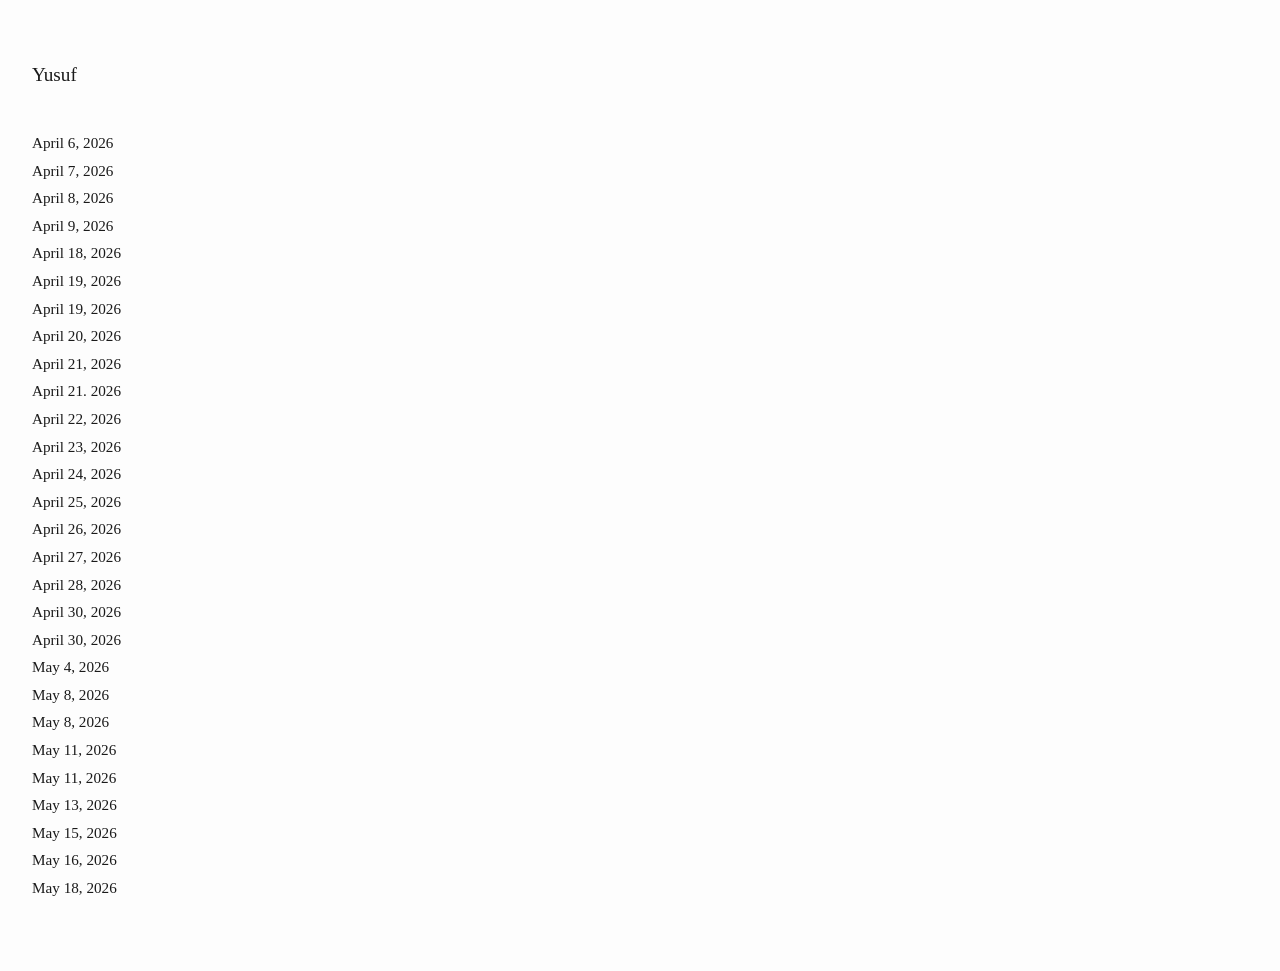
==== index.html @ 07849206 "new post: May 18, 2026" ====
<!DOCTYPE html>
<html lang="en">
<head>
  <meta charset="UTF-8">
  <meta name="viewport" content="width=device-width, initial-scale=1.0">
  <title>Yusuf</title>
  <link rel="stylesheet" href="style.css">
</head>
<body>
  <header>
    <h1>Yusuf</h1>
  </header>
  <main>
    <ul class="post-list">
      <li>
        <span class="post-date">April 6, 2026</span>        <div class="post-content" style="display:none;">
          <p>This is my first blog post. This website was built completely from scratch using HTML and CSS. No website builders, no WordPress just the code that I copied from Claude AI. Really fucking nuts. This does change things in my head. I never would have thought I could do this without a formal education or bootcamp. But now I can just prompt it and it'll spit the code back out for me. Wow.</p>
        </div>
      </li>
      <li>
        <span class="post-date">April 7, 2026</span>
        <div class="post-content" style="display:none;">
          <p>I started praying 3 days ago. I never actually knew how to pray all this time. I’ve been raised Muslim all my life and this entire time I didn’t know what to say in between reciting the first surah, Al-Fatiha, all the way until the concluding remarks of the prayer, “As-salaamu ‘alaikum wa rohmatul-loh, As-salaamu ‘alaikum wa rohmatul-loh.” All the movements in between: the full 90 degree bow forward, the moment when you’re sitting on your knees, the part when your forehead touches the floor, I would have no idea what to say. I would usually just stand or sit there thinking about literally anything other than praying. 
            No one taught me how to pray and I never went and sought out how. My mother on the other hand loves to pray. Finds comfort in it. She prays all 5 of the daily prayers and even does the extras too. There’s bonus prayers we can do and she does them every night between the hours of midnight and 3AM. She is a faithful and devout woman and has consistently been so, my entire life. She’s the reason I’m “Muslim.” 
            She constantly nagged me to pray and it annoyed the shit out of me. I always found her faithfulness and consistency bewildering. But I realize now, how insensitive I’d been. I never engaged or genuinely questioned why she was on me to pray. I just judged her from afar. I really judged everyone from afar. I’m really quite self-centered and judgmental sometimes. Stuck in my own way. 
            And then a few days ago, I really needed some quiet. I did the thing where you doom scroll for hours while simultaneously thinking in the back of your head all the things you could be doing instead of doom scrolling so you basically just end up with a migraine and an overwhelming sense of how much of a chud you are. I googled, “how to pray: muslim.” I found a little cheat sheet. I walked to the bathroom and made wudhu (ritualistic cleansing of head, arms, feet before prayer). I unfurled the sajada (prayer rug). I put on a white peci (male Muslim prayer cap) and wrapped a sarong (robe to cover ankles when you’re wearing shorts) around my waist. And I did it. I did it thoroughly. I looked at my phone at each movement to make sure I was reciting the correct lines. And at the end of the prayer, I just sat there. In silence. Like a wave of calmness washed over me. The haziness and self-loathing vanished. I felt refreshed. 
            It was really jarring. All these feelings of annoyance and judgment about prayer, about my Mom, about everyone at the Mosque had vanished. 
            It was like everything that happened before I prayed didn’t matter anymore. That I could just restart. And move forward and try again.
            The cleansing of the body. Wearing the peci and wrapping a sarong. Reciting the Arabic. The simple movements with a predictable beginning, middle, and end. The ritual of it all. Why does it work? Because it doesn’t come from my belief or faith in Allah (God). Sorry Allah (swt). Is it something physical? Something with the body? Is it my mother’s love? Does it even matter why it works? Do I have to know why? Do I always have to come up with a logical explanation for everything? Maybe another time. But for now, this works. I feel peace. </p>
            <img src="BZ016905.jpg" alt="my photo" style="width: 300px; margin-top: 1.5rem; border-radius: 4px;">        </div>
            <li>
  <span class="post-date">April 8, 2026</span>
  <div class="post-content" style="display:none;">
    <p>Kiya saw me do this.</p>
  </div>
</li>
      </li>
      <li>
        <span class="post-date">April 9, 2026</span>
        <div class="post-content" style="display:none;">
          <p>Chris and Nada saw me copy and paste the code that Claude gave me in Bandung right now. "Kita lagi nyari tempat buat thrifting baju." -Nada "Yusuf gasikat gigi semalem." -Chris</p>
        </div>
      </li>
      <li>
        <span class="post-date">April 18, 2026</span>
        <div class="post-content" style="display:none;">
          <p>I’m not sure why, but I’ve been feeling so miserable these past few days. I think it has to do with something about the family. Today I saw them outside, hanging by the pool. Instead of going outside and joining them or waving at them from my window, I went and sat in the chair where I knew they wouldn’t see me. I didn’t want to interact with them. Why? Why can’t I speak or why do I choose not to interact with them? Why do I feel so uncomfortable around them? Is it their wealth? Is it all of the judgment I have for them? Have I typecast them? I hate being so ungrateful. But when I’m at their house, I don’t want to really see them. Why? I feel like I’m not meeting their expectations. But what are their expectations of me? Or what do I think their expectations of me are? That I find the value in their creations. That I provide added value to their institutions. That I report back that what they’ve worked on/are working on are indeed incredible and amazing and good for the world. But I don’t necessarily find value in their work. Why? Well I do think YCAB’s signature program, the microloans to the mothers of the urban poor, to be the most substantial work that they produce. But what about the rest? Why can’t I accept them for who they are? How do I become more accepting of this elite family? But I cannot find myself praising them, like everyone else. It is easier for me to praise Mr. Beeken and Pak A than to praise the work of this family. I find the value they bring to the world. But why do I feel like this? Why? Returning to the house feels like returning to judgment. Or to emptiness. Returning to nothing at all. There isn’t anyone waiting for me. Or anyone to speak to me. And even if there was, what would we even speak about? There are no shared interests. We don’t share anything. I am but a leach to this family. Some non-human entity. That brings nothing. They can feel it from me too. My lack. Maybe even my ungratefulness. They don’t know what I’m up to, which makes things worse. But I feel like even if they did know what I was up to, it wouldn’t be of interest to them. In my head, they would respect my time spent if it was spent reading the bible, learning how to use AI, starting my own business, or taking Mandarin lessons. I’m starting to feel like I can’t endure this living situation. That I feel peace at the house, when it’s empty. When they are away. When they are travelling. I don’t know how to play poker. Or even care about padel. Or pokemon cards. But my joy and my adventures are subsidized by them. They’ve probably spent close to $5,000 USD on me. That’s another thing that weighs on me. My debt. My debt to them grows by the day. I will heed their call, for the rest of my life. I will jump for them, every time they ask. What do I do? Where should I live? That’s why I’ve got to move back. Or how do I find a way to want to live there, here again. How do I find it? 
</p>
        </div>
      </li>
      <li>
        <span class="post-date">April 19, 2026</span>
        <div class="post-content" style="display:none;">
          <p>What do I really want? What am I drawn to? I’m really drawn to the work of Pak A and Kelas Pagi. A month ago I was drawn to the work of data visualization and the guy that worked at the Financial Times. I liked Mr. Beeken a lot because of what he did with the Geo Club. Pak A and Mr. Beeken, even Ms. Wong, who I also admire, have this thing. An inextinguishable work ethic. A fire. A tenacity. To work. To build. I admire people like that. The go-getters. I want that. Roy Choi. Another builder I admire. What I really want is a kingdom of my own. To be some sort of domain expert at something. That thing. What should that thing be? Something related to art? Related to food? To technology? To culture? To politics? I have too many interests. I’ve been exposed to so much. I constantly expose myself to so much. Joshua Citarella. Another builder, a thought leader who I admire. Ben Ditto. Another one. Someone who is a creative director, journalist, internet person, someone who’s produced a lot of work. But meaningful, entertaining work, that I admire. But yeah, I have a big ego. A big ego and desire that needs to be satisfied and it can only be satisfied if I have built something of my own. A kingdom of my own. I think that’s why I’m so attracted to Pak A and Kelas Pagi. I believe in the grand plan. The national project. Pak A is nation building. He’s taking intentional steps to get Indonesia up to speed and on track. His way. Someone who figured out how to move in any space and leave his own mark. To be paid for his creative work. That’s really the ultimate W. To be an artist that can do their art for a living. And from that commercial success, he’s also built Fotkop, a cafe, that food place on the ground floor, and Babi Tong, the pork place. Also third-eye studio that’s constantly being rented for use. And finally, his greatest project, Kelas Pagi. A multi-subject curriculum whose alumni come out more sensitive, more intelligent, more confident, and with an entire community behind them. Now what can I build? Where do I plug in? What do I have to offer? 
I’m definitely drawn to book making. To zines. To words and to photography. To good graphic design. There needs to be all of these aspects in my work. Words. And good design. And a tangible product. Like working at Taschen? How do you even work at Taschen? But also. Vice? Or? My own. What I need is more tugas. More homework. I need tugas up the wazoo. I’m actually excited to move to Partnerships at YCAB with Bu Shere. She is exceptional and smart and real. She speaks my language. God you know what would hit. Freakin clothes, made for hot climates. But with the same aesthetics taken from everything currently trending right now. All the trends from my IG but like, with fabrics that are easier to wear in this hot ass climate. But hell what if I just became an omakase sushi chef. Lmao. GOD. THE WORLD IS SO BIG. And I’m so not decisive. Biggest moves I’ve made. Go to Berkeley. Go to Indonesia. And I still haven’t figured it out. What about GIS? What about trying to work for the government? LA County? LA City? California State? Federal Government? 
</p>
          <img src="IMG_2369.JPG" alt="my photo" style="width: 300px; margin-top: 1rem;">
        </div>
      </li>
      <li>
        <span class="post-date">April 19, 2026</span>
        <div class="post-content" style="display:none;">
          <p>Here's a meme I made for my presentation class with Kelas Pagi. 
          <img src="michelin_indonesiameme.png" alt="my photo" style="width: 300px; margin-top: 1rem;">
        </div>
      </li>
      <li>
        <span class="post-date">April 20, 2026</span>
        <div class="post-content" style="display:none;">
          <p>I made a postcard booklet! I designed it on Canva during the trotter zine camp. It's inspired by a postcard booklet I bought from the Chicago Art museum, the really sick one. Anywayas I bought this Japanese woodblock painting postcard set. In the set, you could tear out each individual postcard artwork and send it as a real postcard. Winson would have proof. I think I sent him one while he was living in New York. And then the cover of just my face, I'm just gonna say is from all the different Indo restaurants that have the owner's face as the logo. Which I think is so fucking tuff. Anyways, yeah super happy with how it came out. The print shops here are my goats. Gonna do the handmade sets with Tante Ina later this week. But yeaasshhh, I'm hyped af rn. </p>
          <img src="IMG_2466 (1).jpg" alt="photo 1" style="width: 300px; margin-top: 1rem; display: block;">
          <img src="IMG_2467 (1).jpg" alt="photo 2" style="width: 300px; margin-top: 1rem; display: block;">
          <img src="IMG_2468 (1).jpg" alt="photo 3" style="width: 300px; margin-top: 1rem; display: block;">
          <img src="IMG_2469 (1).jpg" alt="photo 4" style="width: 300px; margin-top: 1rem; display: block;">
        </div>
      </li>
    
      <li>
        <span class="post-date">April 21, 2026</span>
        <div class="post-content" style="display:none;">
          <p>Right now I just added a JS file. Which will allow me to just add posts right from the terminal. Pretty cool. </p>
        </div>
      </li>
    
      <li>
        <span class="post-date">April 21. 2026</span>
        <div class="post-content" style="display:none;">
          <p>Just showed Audy what I made. He wanted to see if he could change the layout. I showed him, but it wrecked the entire architecture of what I wanted. I just spent the last 10 minutes undoing all of it. Now it's normal again. Okay great. But wow what a hassle lol. I can't imagine doing this and redoing this and iterating all of this without Claude giving me all the lines of code to copy and all the instructions in between. It's so crazy. </p>
        </div>
      </li>
      
      <li>
        <span class="post-date">April 22, 2026</span>
        <div class="post-content" style="display:none;">
          <p>I just came back from Kelas Pagi and on my Gojek back, I was thinking about how this experience very much mirrors my late nights in high school with ASB. Just like high school, people from my presentation class and visual narasi class just stay and chat. Talk about the class. Talk about their projects. Talk about themselves. I missed that a lot. That community. Similar to my experience with Peter, Erin, and Emy and Change West Covina. I crave the feeling of being out late, shooting the shit about what we're working on. It's a delicious experience. That only works if everyone genuinely cares about what we're working on. And also really loves and respects each other. I have the good fortune of being pretty likeable. I'm really happy about that. I find it extremely easy to connect with people. But it's also that I genuinely do love most people. I really do love most people. And I think people can feel it. I crave the feeling that I’m building something. Right now for visual narasi, I’m actively becoming a better writer. More empathetic towards my audience. Figuring out how to bring others into my inner world. The same goes for presentasi. How do I elucidate my perspective? How do I bring people over? What is the most effective way to write and speak to people? I think I’m learning a lot about communication right now. Even at YCAB and switching over to partnerships. How do I convince rich donors and corporations to give us their money? Anyways. Yeah. I’m just really happy to be learning again. I wish I had these feelings in Berkeley. I wish for a lot, and I receive a lot. If I want it, I’ll get it. Just for context. I’m in my third week out of four classes. I’m sad to see it end. I love having a reason to come here. I’m savoring every minute. I’m happy again, lol. A couple posts ago, I was in the shitter, but now I’m happy again. I just need to keep MAKING. </p>
    <img src="IMG_2497.JPG" alt="photo" style="width: 300px; margin-top: 1rem; display: block;">
        </div>
      </li>
      
      <li>
        <span class="post-date">April 23, 2026</span>
        <div class="post-content" style="display:none;">
          <p>I was talking to Carlos today and one thing we talked about was his homies' new movie that they're dropping called LOOKSMAXXING. And as we're talking out loud, it's taking me to this place about how the beauty industry now get's to take advantage of this burgeoning new market of men. For decades it was about mass marketing to women. Showing and defining clearly for women, especially young girls, about what a beatiful woman should look like, and now that same energy is coming up for men. What I think would be intersting is imagining new trends about how the market will create for this. One would be a Sephora for men. Or even a men's section at Sephora. Because Clavicular actually uses and encourages the use of makeup too. Maybe a rendered 3D model of a Sephora Men's section. Or a zine of future products or lines of historically women's products but for men instead. It could be really crazy. And I think really good. It stems from a conversation I had with a young boy, about 13 and his fascination with carbs, sugars, hair products, and working out. This boy was young and skinny. I didn't think about those things at a young age. It's just odd. Are beauty companies currently gearing up for this right now. I'd want the art I make to be done in the style of centreforresearch aesthetic. </p>
        </div>
      </li>
      
      <li>
        <span class="post-date">April 24, 2026</span>
        <div class="post-content" style="display:none;">
          <p>Here I am at Kelas Pagi Basic Lighting showing people the Claude Website I made</p>
        </div>
      </li>
      
      <li>
        <span class="post-date">April 25, 2026</span>
        <div class="post-content" style="display:none;">
          <p>So what I have to work on. Okay today I spoke to Tante Vera and when I told her I’d be going back in November, she thought I was going back permanently. Which, in a way, I was thinking about. Going back permanently. But also. I was telling her about Kelas Pagi which then prompted her to show me this photo book she had commissioned alongside Leica and such and it was insane. She had photographs commissioned from some of the best photographers in Indonesia. All of the photos were in black and white. But now Tante Vera wants to make another book for the 25th Anniversary of YCAB. And she wants to make it really nice, but nobody wants to make it. And I told her I really like stuff like that. Book making and photo making. And so she said she’d give me the project to head. But then she also said that if I were pitching that she would hire me on as freelance, as an actual employee of YCAB. That if I were to pitch, I can’t just pitch as an intern. I’d have to pitch as a real employee. Which is really interesting. And that she’d hire me as freelance to make the photobook. I’ll know more about the book, but I’ll get it Monday. I also have to go visit Studio Yord this week, before Jordan Marzuki teaches. But I also have to put in real work at Partnerships at YCAB. I have to show up ready. And then I also have to get stuff done for Kelas Pagi. My project Kuliner tomorrow for visual narasi and a final presentation ready for presentasi. And then I also have to submit an application for Kelas Pagi Pangan. And then I also have to pay for BJJ. It’s not that much. But it is a lot and I have to organize myself. And start using the calendar again. I’ll be okay. But tonight I’m with fearless and am about to meet up with Chris and Kiya soon. Right now I’m with Nada at fotkop just chilling lol. But yeah. I really can’t stay out too late with Fearless. I gotta do my shit. I should really go to Tante Ina besok. Bikin buku, then do the kuliner part. Then yeah. That will have some things done. But yeah, if I have no clarity about next moves, things get put in front of me that I can’t say no to because it’s not like I have anything else. I really have not a lot waiting for me in the US. So what I’m thinking is November until January or October until January, then head back to Indonesia to finish out my visa. October till January is not bad. Or November till January. But yeah. I’d really like that kinda. But yeahhhh. Lots of stuff. I still haven’t figured out my ‘passion’. But what even is that. I know currently that I just really love Kelas Pagi. Kelas Pagi is an important part of my experience here in Indonesia. And all the art projects I get to create because of this community. It’s really really nice. But I do have to figure out what I’m gonna do when I get back. What would I do for work. What would I do for work? Whatever tbh. I just know that I would learn so much by doing this photobook project. And I would learn so much by being in partnerships. And that I just need to put my head down and not get too distracted and get to work. Work on the things I care about and try really hard. Don’t do shit last minute. Spend money on getting better. Spend time with people that I care about and who push me to be better. Just stop wasting time and start spending time on that work. Get to reading and researching and finishing. Right now I have 3 learning paths. One is YCAB Partnerships where I’ll be learning the art of ‘sales’, second is YCAB 25 Year anniversary photobook where I’ll be learning how to make a REAL ASS photobook with like unlimited money tbh, and the third path is Kelas Pagi where I’ll be going through their entire curriculum that I just know is making me a stronger, more confident, more sensitive artist. I have 3 different paths that I think will start to shape the person I am. I have immense gratitude to Tante Vera right now. I really get the time and space to think and move freely. I don’t have to think about rent or food or even transportation. It’s really so insane, she’s letting me move like this. Man, how can I ever repay her? But yeah overall I just think, I gotta put my head down, go to work and shit, and just put my best foot forward about everything that I present to people. </p>
    <img src="IMG_2601 (1).jpg" alt="photo" style="width: 300px; margin-top: 1rem; display: block;">
        </div>
      </li>
      
      <li>
        <span class="post-date">April 26, 2026</span>
        <div class="post-content" style="display:none;">
          <p>I bought my flights to Bali. I’ll be going from July 10th-19th with Ant and Suki. Finally getting to hang wit dose gals. But I’m a little bit afraid of how much it might be. I feel like we’re in different brackets. I told Ant I don’t want to spend more than $230 USD on accommodations and no more than $50 spent per day on food and transport and activities. But we’ll cross that bridge later. I think I have to check out the AI annotation thing I got from Mike who got it from Shawnee. I did a little more and improved upon the grants sheet I’m working on with Ali. I need to love myself. I need to love the work that I get to do. I need to work on the final presentation tonight after I do the final tugas for class narasi. The kulineran. But I’m chugging bro. I’m doing it. It’s gonna be fun. I’ll stop for now. But a lot of thoughts swirling and I’m just trying to figure out how to manage all my time. </p>
        </div>
      </li>
      
      <li>
        <span class="post-date">April 27, 2026</span>
        <div class="post-content" style="display:none;">
          <p>I don't know what this is feeling is. It's not exactly loneliness or emptiness. It's close, but it doesn't feel satisfactory. I don't have the language for it. I don't know what word I'm looking for, but it either hasn't come to me or its a word I've never heard of before. Today I did a tiny bit of work for YCAB. Found some data for Audy. And then when I got home, I doomscrolled for 3 hours. I feel like dog shit. I should have worked out. Why didn't I? I am so addicted to my phone. I need to feel better again. I took this picture of myself on my walk home. </p>
    <img src="IMG_2736 (1).jpg" alt="photo" style="width: 300px; margin-top: 1rem; display: block;">
        </div>
      </li>
      
      <li>
        <span class="post-date">April 28, 2026</span>
        <div class="post-content" style="display:none;">
          <p>I was asked tonight why I came to Indonesia. I tried to pose myself as being high and enlightened by saying that I was trying to understand whymy parents left this place. Which is so stupid, now that I think about it in hindsight. He said something by first acknowledging, that what he's gonna say is not trying to be mean, but that, it's quite common amongst most Indonesians that they, if they had the chance to come to America, would easily leave. Leave everything they know and everyone they love. I'm not sure why I said that. I think it's a half truth, but it is something I understand more and more each day. It's quite difficult living in Indonesia. It's difficult for most people living here. The air quality is awful. The infrastructure is poor. The weather can be unbearable. Access to decent work is slim. It's a struggle bus for most Indonesians. I walk around so naively. There's this thing I wrote down the other day. I walk around feeling a lot of pity while I'm here. Which I hate. Pity is useless. I should really feel angry. But actually, admiration. To be resilient despite the circumstances. I am fosho not God's strongest soldier. I have been given extremely weak battles. </p>
        </div>
      </li>
      
      <li>
        <span class="post-date">April 30, 2026</span>
        <div class="post-content" style="display:none;">
          <p>Sometimes I wish I didn’t need to sleep. I saw an IG post about these people who only needed to sleep 2 hours a day. Scientists studied them for months. Took physical tests, mental health tests, etc. They couldn’t find anything wrong with them, just that somehow they didn’t need much sleep. I’m unfortunately normal. I need sleep. I don’t need like a lot, but I need some. Maybe at least, like a good 5-6 hours. And it’s not even necessarily good sleep either, it’s just some rest to keep going on with the day and last through the night. But I guess my problem isn’t sleep, it’s feeling like I don’t have enough time in the day to do the things I want or need to do. Though I think that if I were to assess in detail how I spend my time, I’d probably find a lot of time ‘wasted’. But is that even true? I hate the 9-5. It doesn’t make much sense. I’d say 9-12 + 6-8 makes more sense. Anything after lunch is a haze. Unmemorable. Very sleepy. Then 6-8, I’m up again. Productivity isn’t real. Or consistent productivity over several hours is not real. I see them in the office. How they spend their time. It’s short bursts. It’s quick sprints. Especially this kind of work. ‘Thought’ work. I’m done typing now. I’m going to buy a coffee bun for lunch and eat that. Maybe even get a yummy coffee. </p>
        </div>
      </li>
      
      <li>
        <span class="post-date">April 30, 2026</span>
        <div class="post-content" style="display:none;">
          <p>I came across an article about how American Abstract Expressionism was used by the CIA as a weapon against communism during the Cold War. That art from artists like Pollock and Rothko were intentionally platformed, saying that, “Unlike the art coming out of the Soviet Union, which was stiff, traditional, and rooted in realism, American art was chaotic, expressive, and emotionally raw. It splashed across canvases in splatters and thick washes of emotionally charged color. It was proof, the government argued, that America was not culturally barren or philosophically hollow, as the Soviets claimed. Art, they posited, was about free expression—an idea only reinforced by the number of Americans who initially dismissed modern art as a complete waste of paint. What better symbol of liberty than a country willing to champion art it didn’t even understand?” So as we can now reflect back, REAL MONEY was being funnelled into institutions like MoMa. And now as I reflect back on myself, a high schooler visiting the Norton Simon museum in Pasadena, who stood in confused awe at Helen Frankenthaler's Adriatic (1968) and Agnes Martin's Leaf in the Wind (1963), I can’t help but feel tricked? Duped? What is the right word? It’s getting hard for me to find the right words for how I feel lately. Maybe that’s a good sign. I feel like I’m engaging in difficult ideas. I really don’t have the right language for a lot of what I feel right now. Anyways, moving forward. So I’m this high schooler at Norton Simon. I represent the every-man. I assume that because this painting is displayed in this way, at this museum, this painting must be valuable, meaningful, or both. Someone somewhere has assigned value to this painting. I, someone who casually likes art, goes to the Norton Simon museum and finds this painting and assumes it is valuable. So then I imagine that during the height of the Cold War, this very ACTION happened 1,000-fold around the world. And now we live in this post-world where these institutions today, STILL ASSIGN VALUE, that the rest of the world still goes along with. So then I’ve found yet another example of another thing I’ve been thinking about lately, “nation-building.” Nation-building is the process of constructing or structuring a national identity through the utilization of state power. I think about nation-building a lot, because I live in Jakarta right now. I’m surrounded by nation-building all day. Through YCAB, but I can feel it especially during my time with Kelas Pagi. We have a showcase for my presentation class coming up, and I’m still designing the theme for our showcase, but it has to do with nation-building. The gist of the theme as of this current moment is, “How do we enhance Indonesia’s cultural relevance globally?” There’s so many ways. A CIA psy-op of promoting American Abstract Expressionism is definitely AN idea. Anyways, I wanted to record this thought path. Maybe I’ll have answers in a few days. </p>
        </div>
      </li>
      
      <li>
        <span class="post-date">May 4, 2026</span>
        <div class="post-content" style="display:none;">
          <p>I think I'm doing what I need to do? I don't know if things will feel real until I earn my own money the way I want to?</p>
    <img src="DSC07107.jpg" alt="photo" style="width: 300px; margin-top: 1rem; display: block;">
        </div>
      </li>
      
      <li>
        <span class="post-date">May 8, 2026</span>
        <div class="post-content" style="display:none;">
          <p>Me at a meeting at Fotkop to discuss our pameran for kelas visual narasi. </p>
    <img src="13827ecc-7c89-4835-94c1-0dfafa5a41eb (1).jpg" alt="photo" style="width: 300px; margin-top: 1rem; display: block;">
        </div>
      </li>
      
      <li>
        <span class="post-date">May 8, 2026</span>
        <div class="post-content" style="display:none;">
          <p>I'm having this stragne burst of energy to create. Here is a rough draft of a potential photobook of Lyle Kahney's photo. Lyle came to me, I think December of last year to help him make a photobook. He shared the photos, we talked about it a few times back n forth, and then nothing. Today I was listening to Daniel Arnold interviews all day and it gave me this surge of.... literally make something right now or you're gonna die type energy. So I just put this together in maybe 30 minutes. I didn't even think about sequencing. I just went go go go. Lyle will probably see this in the morning and respond tomorrow. So for now, I'll wait and see. I wonder if I'll somehow get to make this my future job?</p>
    <img src="blanket screenshot.jpg" alt="photo" style="width: 300px; margin-top: 1rem; display: block;">
        </div>
      </li>
      
      <li>
        <span class="post-date">May 11, 2026</span>
        <div class="post-content" style="display:none;">
          <p>Instagram is so cool because I get exposed to so much and am inspired by so much. I'm inspired to do more and want to make more. But idk where to start sometimes. I wonder if that's my problem. Is that the heart of all my issues? It seems like my time spent here in Jakarta has further entrenched this idea of myself that sees myself as an artist. There's this desire to be an artist inside me. Right now, I feel really strongly about graphic design. Or how to concince people to believe in certain things through visual cues. Like memes. Memes and psyops and "memetic warfare." Whatever all these terms mean to me. Which brings us all down to advertising. Anyways. Yeah. I really like the idea of making things that are visually memorable and maybe even persuasive. Instead of psyops about milk (got milk?), what if DSA used psyops for universal healthcare. Or anti-psyops about militarism. Hmm. Maybe the idea that the us military is the biggest polluter in the world? Maybe I was thinking about that initial cost of war project all wrong? Maybe I was too focused on this perfect idea of clean graphicdesign like forensic architecture? Maybe I can take my deep understanding of trends on social media and memes and translate the research of cost of war into memes and the research of abby martin's documentary "earth's greatest enemy". Maybe that's how i'll use @ terrorismamerica. Maybe that's what I should be working on? </p>
        </div>
      </li>
      
      <li>
        <span class="post-date">May 11, 2026</span>
        <div class="post-content" style="display:none;">
          <p>I really know how to waste time. I spent my entire lunch scrolling on Youtube shorts. And then after that, I scrolled a little bit on Twitter. I don't know. I don't know. Anyways, I have to do a group presentation project for my showcase in two weeks. We haven't really started working on it and the theme itself has been taken to a place, I don't really recgonize anymore. But it's okay. Dude, do I stink? Lol. Why is there no fire? Where is my fire? Did I ever have it? How come I don't have that marathon type energy? Why am I so easily distracted? I feel like I run on sprints. On short bursts of energy? You know what, I'm gonna check out Studio Yord right now. I'm gonna walk home right now. </p>
        </div>
      </li>
      
      <li>
        <span class="post-date">May 13, 2026</span>
        <div class="post-content" style="display:none;">
          <p>Why photography? Why has that been the consistent throughline for me for all these years? It's honestly always been photography. Since like 4th grade. That's the earliest I can remember. At least remember pretty vividly. In the fourth grade, I was elected class historian. And my dad took me to best buy to get a canon rebel t-3. After that my fourth grade teacher, Mr. Seliskar, taught me how to use it the next day during recess. And then, I remember I got a fujifilm instax mini 7s. That was fun. I took it to consulate and myc. Used both cameras all the way until high school. I remember buying Willem Verbeeck's walking ssvalbard photobook. Watching willem verbeeck, asian guy who was obsessed with leica from hong kong, mijonju show about polaroids, and baldish guy from london who doesn't make youtube videos anymore, forgot his name. It's always been photography. i'd really like to finish and print lyle's photos into a photobook in the next few months. As well as kiya's. I'd like to take studio yord's design course. Well, that's all I'll say for now. I</p>
        </div>
      </li>
      
      <li>
        <span class="post-date">May 15, 2026</span>
        <div class="post-content" style="display:none;">
          <p>God, if I had all the time and money in the world, I would just be a student, permanently. I would try all the different classes in the world. A water color class, a pilates class, fuck it dj'ing too. I'm having a lot of fun taking kelas pagi courses and bjj classes. I would just take new classes. Lowk, when I'm done going through the whole kelas pagi curriculum, I'm gonna hunt for more shit. That's how I'll spend my time. Would really wanna get into sourdough lmao. Maybe look for a baking class. I think that's another thing I'd want to permanently structure into my life. Seasons of education again. It doesn't have to be grad school, although I'm not oppsoed, but any types of classes. So long as it's got at least 4 consistent meetups per month. I could say, well this month, I'm learning "x." Keeps it fun and exciting each month. Get asked new questions. Kind of like really successful actors. Like Tom Cruise. That guy's done so many roles, occupying the persona of so many types of people. Foo's a permanent student if you think about it. He had to learn how to fly a plane, how to be a lawyer, how to be a movie producer, etc. He just goes through these seasons (roles). Grad school would be sick. I think the more I think about it, I'd wanna go back and get an MFA lmao. In like graphic design. Or like architecture. UGHRRRGGHHHHHHHHH, yeah. God, now that I say it out loud, I'm just likeee ughhh, okay I'm probably gonna go do that now, one day tbh. HAHAHAHAHA. Everything I say I want to do, I end up doing. fuCKKKKK. Okay great. Done now. </p>
        </div>
      </li>
      
      <li>
        <span class="post-date">May 16, 2026</span>
        <div class="post-content" style="display:none;">
          <p>I just spent the entire day at Fotkop. From 6AM to 8PM. In the morning I took my food deconstruction class. And then I slept, hung out, ate, and worked on my presentation for the showcase, and then finally was interviewed by the content creation kids for my visual narration class. I just got sent pictures of Prabowow, the photographer, and Lizda, who are currently in Tokyo for the editorial they shot, which I modelled in. It's really strange and fun to live here right now. I feel like I'm immersing myself in opportunities to create and think. For my food deconstruction class, I intend on R&D'ing a xiaolongbao based off of the flavors of bakmi ayam. I'm excited to work on that. I think I figured out a good formula to promote volcano-tourism for presentation class. Last Saturday, I photo-assisted Kiya for Angie's hard iced tea brand called Gemini, and from what I saw, the photos came out great. I want to finish and publish Lyle's and Kiya's photo books. Idk, I feel really good right now and just want to remember this whirlwind of activity that's happening around me right now. I'm really not sure what I'm gonna do when I eventually move back. But I do know, I don't want to live here anymore to be honest. Or maybe I'm just homesick? But I'm really excited to go back to Cali in November. But I also wanna just remember the full days I get to have out here. And much of it has to do with Kelas Pagi. If the Kelas Pagi was what made it moving here worth it, so be it. I'm content with that conclusion. I had a fun day today, and I have much to look forward to in the coming month. I hope my life continues to be this full for as long as I live. </p>
    <img src="volcano project (1).jpg" alt="photo" style="width: 300px; margin-top: 1rem; display: block;">
        </div>
      </li>
      
      <li>
        <span class="post-date">May 18, 2026</span>
        <div class="post-content" style="display:none;">
          <p>There are many songs that if they're played, my chest tightens. I start breathing deeply and I can feel my heart beat. And I'm imagining driving by myself down 280 heading towards Daly City to go see Marielle. And it's usually night time. Even though I'm not supposed to feel like this, the memories still comfort me and I start to smile. </p>
        </div>
      </li>
      </ul>
  </main>
  <script>
    document.querySelectorAll('.post-date').forEach(function(date) {
      date.addEventListener('click', function() {
        var content = this.nextElementSibling;
        if (content.style.display === 'none') {
          content.style.display = 'block';
        } else {
          content.style.display = 'none';
        }
      });
    });
  </script>
</body>
</html>
---- style.css ----
* {
  margin: 0;
  padding: 0;
  box-sizing: border-box;
}

body {
  font-family: Georgia, 'Times New Roman', serif;
  background: #fdfdfd;
  color: #1a1a1a;
  max-width: 400px;
  padding: 4rem 2rem;
}

header h1 {
  font-size: 1.2rem;
  font-weight: normal;
  margin-bottom: 3rem;
}

.post-list {
  list-style: none;
  padding-left: 0;
}

.post-list li {
  margin-bottom: 0.6rem;
}

.post-date {
  font-size: 0.95rem;
  color: #1a1a1a;
  cursor: pointer;
  font-family: Georgia, serif;
}

.post-date:hover {
  text-decoration: underline;
}

.post-content {
  display: none;
  padding-left: 1rem;
  margin-top: 1rem;
  margin-bottom: 1rem;
  max-width: 100%;
}

.post-content p {
  font-size: 0.85rem;
  line-height: 1.7;
  color: #333;
}

.post-content img {
  width: 100%;
  margin-top: 1rem;
  border-radius: 4px;
}
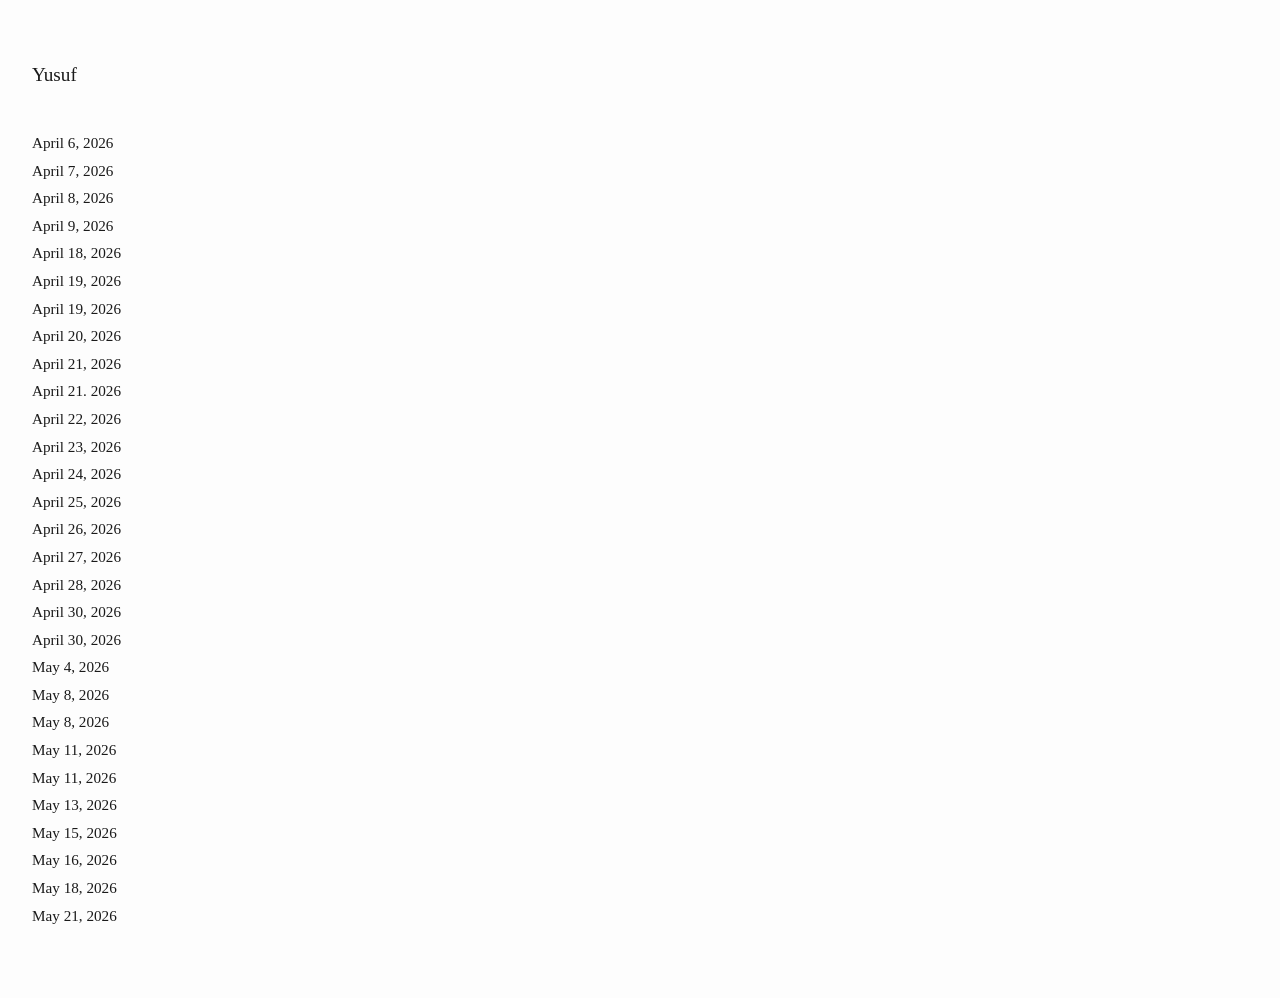
==== commit 43e926d5: "new post: May 21, 2026" ====
--- a/index.html
+++ b/index.html
@@ -219,6 +219,13 @@
         <span class="post-date">May 18, 2026</span>
         <div class="post-content" style="display:none;">
           <p>There are many songs that if they're played, my chest tightens. I start breathing deeply and I can feel my heart beat. And I'm imagining driving by myself down 280 heading towards Daly City to go see Marielle. And it's usually night time. Even though I'm not supposed to feel like this, the memories still comfort me and I start to smile. </p>
+        </div>
+      </li>
+      
+      <li>
+        <span class="post-date">May 21, 2026</span>
+        <div class="post-content" style="display:none;">
+          <p>One of my favorite artists, Ben Ditto, just posted an editor's note (he's the new editor for Vice Magazine) and he was talking about the "state of the image." And he articulated how I've been feeling for the past few months now. He says, "maybe the last century or so of photography was just a blip, where we convinced ourselves for a brief moment that we could capture reality, and that it ever existed in the first place. Maybe we’ve been kidding ourselves about big modern ideas like objectivity and journalistic neutrality. Perhaps in the end, we simply love to see images." Someone asked me what I like about photography sometime ago, here in Indo, and I couldn't even answer. Because photography itself didn't really "matter" to me. What I really liked was images. Just like the quote says. I just love consuming images. And images aren't always photographs taken on cameras. Images can be screenshots, cropped pictures of screenshots, AI generated, or anything else, I just can't think of right now. I stopped caring about technical stuff about cameras awhile ago. It stopped fitting into my "practice." Or it didn't really matter to me, even though, maybe sometimes it does. More than words alone, images have always been much more memorable. More than numbers. It's just been images that have stuck with me. I'm happy to see things I'm into get spoken about, by people I admire. I like to see that what I'm thinking about, people much smarter than me, are also thinking about. It feels like I'm on this journey of discovery with them, through them. In the same editor's note, he brings up his reaction to 550BC's new book, "Kill for Points" which is a compilation of screenshots right before a Russian or Ukrainian soldier gets killed by a drone. That's a publisher and book project I've followed for sometime now and my reaction was similar. Of horror and amazement. That such a thing could even exist. It feels satisfying to me that what I notice, other people notice too. </p>
         </div>
       </li>
       </ul>
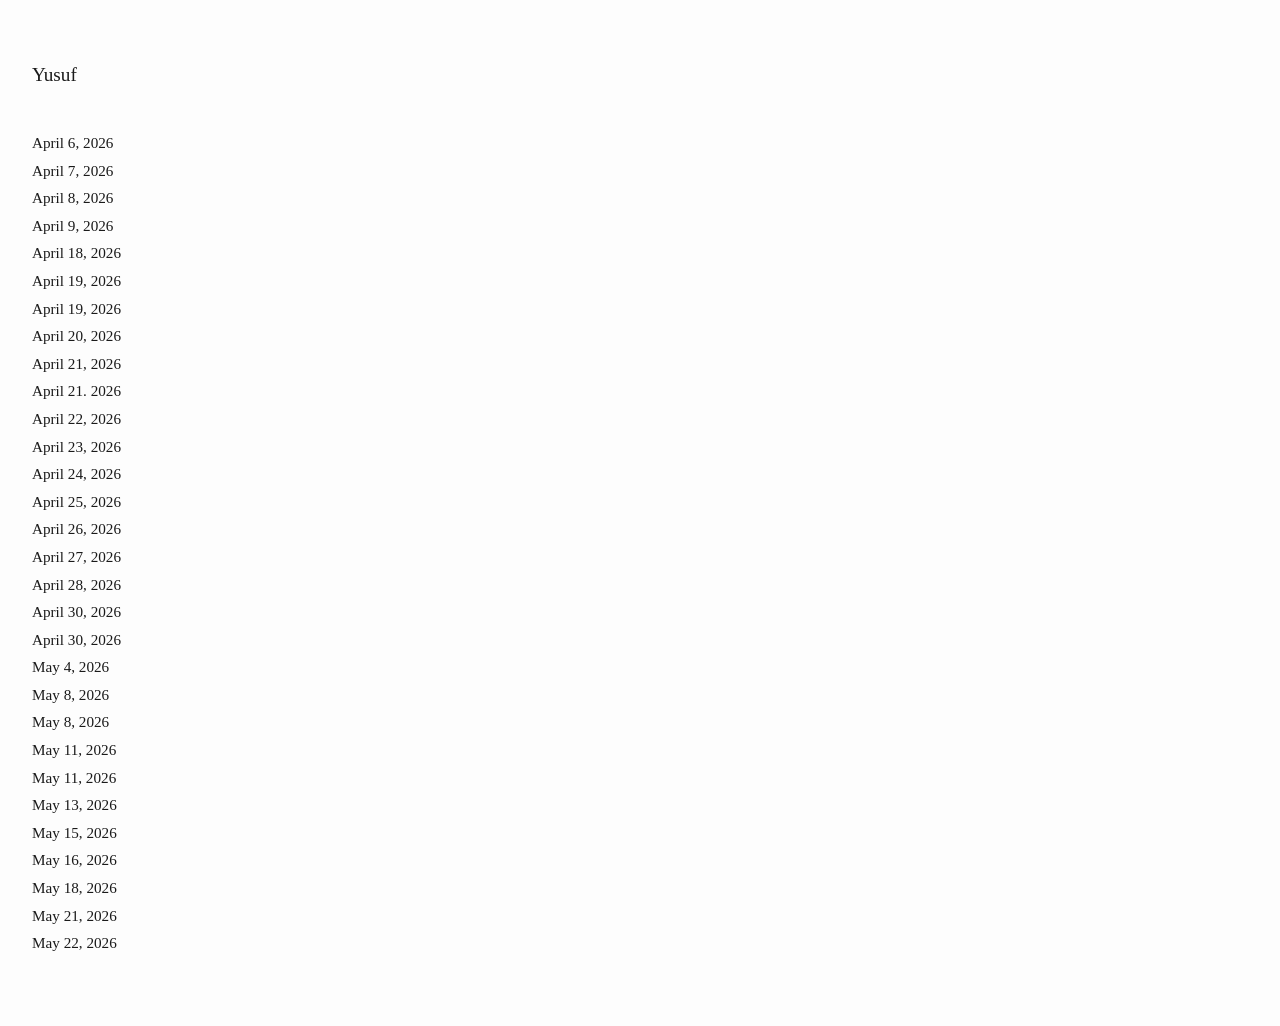
==== commit 8ed9bffa: "new post: May 22, 2026" ====
--- a/index.html
+++ b/index.html
@@ -226,6 +226,14 @@
         <span class="post-date">May 21, 2026</span>
         <div class="post-content" style="display:none;">
           <p>One of my favorite artists, Ben Ditto, just posted an editor's note (he's the new editor for Vice Magazine) and he was talking about the "state of the image." And he articulated how I've been feeling for the past few months now. He says, "maybe the last century or so of photography was just a blip, where we convinced ourselves for a brief moment that we could capture reality, and that it ever existed in the first place. Maybe we’ve been kidding ourselves about big modern ideas like objectivity and journalistic neutrality. Perhaps in the end, we simply love to see images." Someone asked me what I like about photography sometime ago, here in Indo, and I couldn't even answer. Because photography itself didn't really "matter" to me. What I really liked was images. Just like the quote says. I just love consuming images. And images aren't always photographs taken on cameras. Images can be screenshots, cropped pictures of screenshots, AI generated, or anything else, I just can't think of right now. I stopped caring about technical stuff about cameras awhile ago. It stopped fitting into my "practice." Or it didn't really matter to me, even though, maybe sometimes it does. More than words alone, images have always been much more memorable. More than numbers. It's just been images that have stuck with me. I'm happy to see things I'm into get spoken about, by people I admire. I like to see that what I'm thinking about, people much smarter than me, are also thinking about. It feels like I'm on this journey of discovery with them, through them. In the same editor's note, he brings up his reaction to 550BC's new book, "Kill for Points" which is a compilation of screenshots right before a Russian or Ukrainian soldier gets killed by a drone. That's a publisher and book project I've followed for sometime now and my reaction was similar. Of horror and amazement. That such a thing could even exist. It feels satisfying to me that what I notice, other people notice too. </p>
+        </div>
+      </li>
+      
+      <li>
+        <span class="post-date">May 22, 2026</span>
+        <div class="post-content" style="display:none;">
+          <p>Wow. Winson is straight up copping me a ticket to come meet him in Japan. He's planned and booked all the accomodations and activities. He just straight up wanted me to come with him. I have no words. I don't know how to feel. I just feel really happy. I can't afford to go do this trip with him to Japan but he's in a position to front it for me. I intend on repaying him eventually, in my own way or in cash. Same as Tante Vera. There's so much I owe to so many people. I don't know how I could repay everyone. But damn. I'm really stoked. This is gonna be such a crazy trip. Damn. Thank you Winson. Shoutout bro. </p>
+    <img src="DSC07834.jpg" alt="photo" style="width: 300px; margin-top: 1rem; display: block;">
         </div>
       </li>
       </ul>
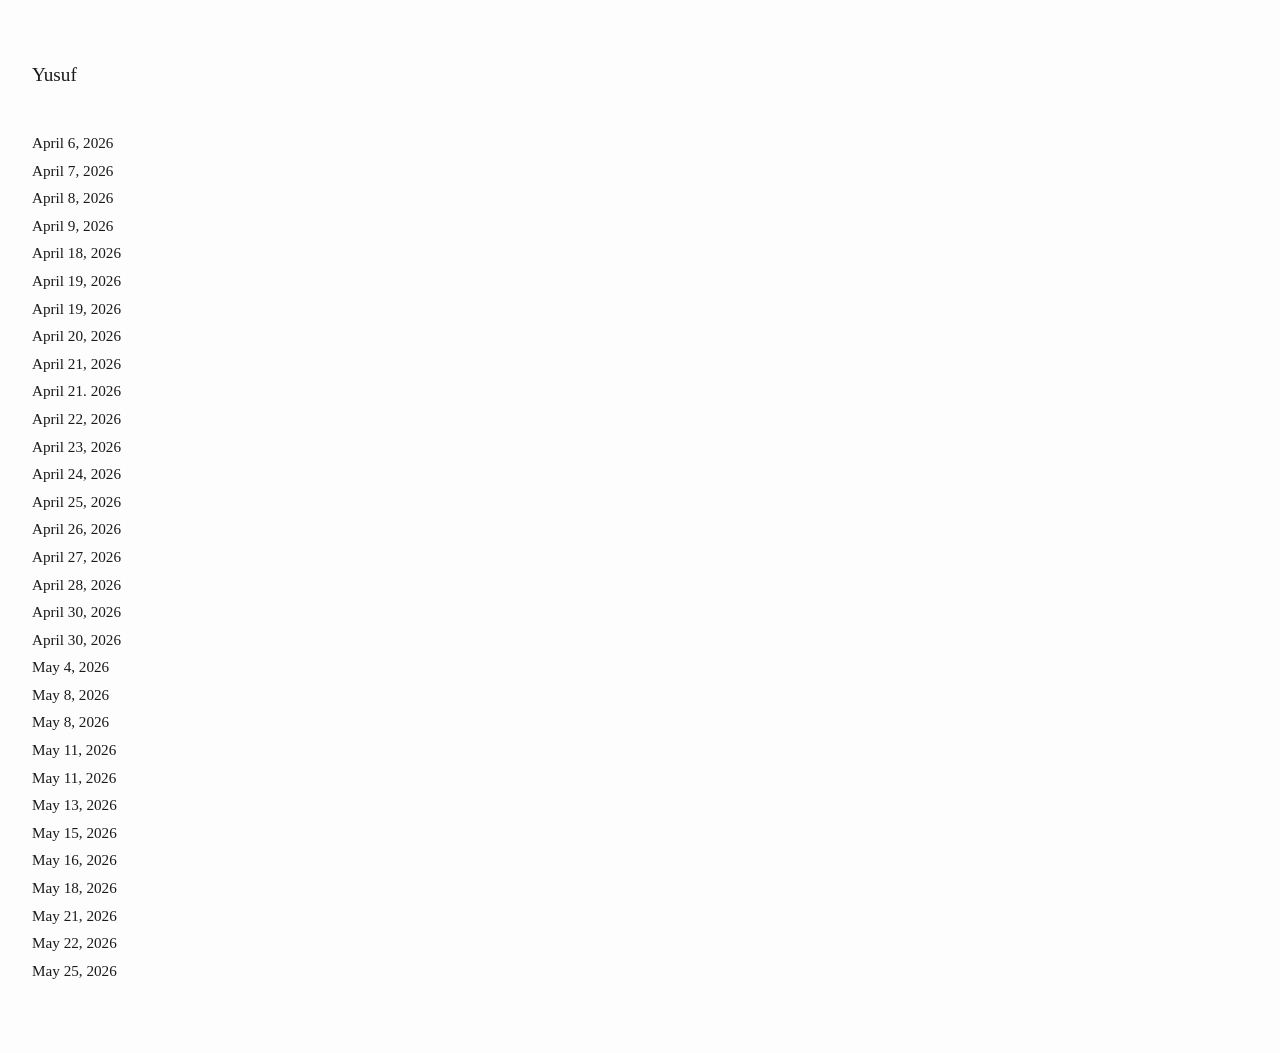
==== commit d5bdfb90: "new post: May 25, 2026" ====
--- a/index.html
+++ b/index.html
@@ -234,6 +234,13 @@
         <div class="post-content" style="display:none;">
           <p>Wow. Winson is straight up copping me a ticket to come meet him in Japan. He's planned and booked all the accomodations and activities. He just straight up wanted me to come with him. I have no words. I don't know how to feel. I just feel really happy. I can't afford to go do this trip with him to Japan but he's in a position to front it for me. I intend on repaying him eventually, in my own way or in cash. Same as Tante Vera. There's so much I owe to so many people. I don't know how I could repay everyone. But damn. I'm really stoked. This is gonna be such a crazy trip. Damn. Thank you Winson. Shoutout bro. </p>
     <img src="DSC07834.jpg" alt="photo" style="width: 300px; margin-top: 1rem; display: block;">
+        </div>
+      </li>
+      
+      <li>
+        <span class="post-date">May 25, 2026</span>
+        <div class="post-content" style="display:none;">
+          <p>So it's Monday, I'm at the YCAB office. Last night I presented for the final showcase and this weekend basically, just wrapped up visual narasi and kelas presentasi. It was a very long weekend. I still feel a bit tired and overall razzled. There's a slight strain or tightness or pain in my right eye. I can feel above my eyelid. It's like my eyes have been open for too long. This really did take a lot out of me. But I learned a lot. The outcome of the presentation wasn't what I wanted. And it taught me a lot about myself. There were times where I should have and could have spoken up and questioned the direction of my teammates but I chose not to. I have a problem with confrontation or friction. Part of the reason why I think, was because I felt like the bulk of the presentation rested on the solution I developed which I didn't fully develop until two days out from the final showcase. I carried that guilt of not completing that in a timely manner and then didn't even question my other teammates' parts. I either need to be a better leader or to be more confident or figure out how I can say what I wanna say. How could I tell Riani that I thought her personal story portion was a good idea and a good beginning or that Aziz's data points were weak, or that making a small volcano was a lame idea to Egy and that the desire to make it all video would be a mistake and would not work and could not be timed well for us and the audience? Why couldn't I say anything? Or when I did, why couldn't I be more vocal about it? I think that's the big learning for me. How can I have the confidence to lead people? But not lead people? Really, just work with people in general? I've been finding that I don't really like taking responsiblity and that I'd rather defer leadership away from me, despite knowing deep down, I should. With Tante Vera wanting me to be put on salary. Why was I so reluctant to take it, when in reality I should be receiving full salary, I'm doing real work for her. These are big learnings for me. </p>
         </div>
       </li>
       </ul>
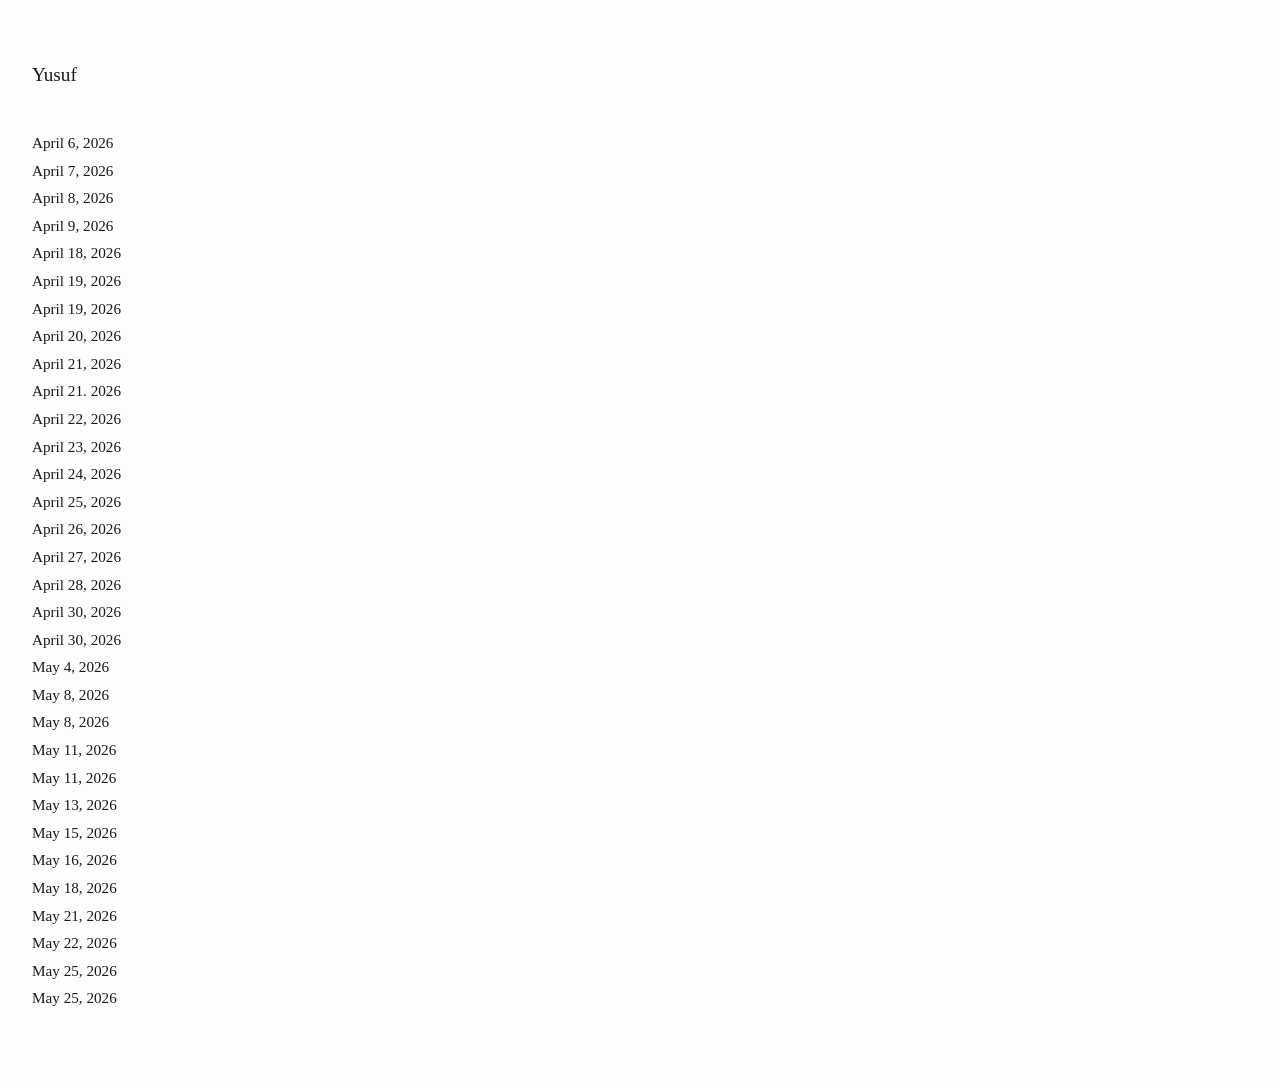
==== commit f84f070b: "new post: May 25, 2026" ====
--- a/index.html
+++ b/index.html
@@ -241,6 +241,13 @@
         <span class="post-date">May 25, 2026</span>
         <div class="post-content" style="display:none;">
           <p>So it's Monday, I'm at the YCAB office. Last night I presented for the final showcase and this weekend basically, just wrapped up visual narasi and kelas presentasi. It was a very long weekend. I still feel a bit tired and overall razzled. There's a slight strain or tightness or pain in my right eye. I can feel above my eyelid. It's like my eyes have been open for too long. This really did take a lot out of me. But I learned a lot. The outcome of the presentation wasn't what I wanted. And it taught me a lot about myself. There were times where I should have and could have spoken up and questioned the direction of my teammates but I chose not to. I have a problem with confrontation or friction. Part of the reason why I think, was because I felt like the bulk of the presentation rested on the solution I developed which I didn't fully develop until two days out from the final showcase. I carried that guilt of not completing that in a timely manner and then didn't even question my other teammates' parts. I either need to be a better leader or to be more confident or figure out how I can say what I wanna say. How could I tell Riani that I thought her personal story portion was a good idea and a good beginning or that Aziz's data points were weak, or that making a small volcano was a lame idea to Egy and that the desire to make it all video would be a mistake and would not work and could not be timed well for us and the audience? Why couldn't I say anything? Or when I did, why couldn't I be more vocal about it? I think that's the big learning for me. How can I have the confidence to lead people? But not lead people? Really, just work with people in general? I've been finding that I don't really like taking responsiblity and that I'd rather defer leadership away from me, despite knowing deep down, I should. With Tante Vera wanting me to be put on salary. Why was I so reluctant to take it, when in reality I should be receiving full salary, I'm doing real work for her. These are big learnings for me. </p>
+        </div>
+      </li>
+      
+      <li>
+        <span class="post-date">May 25, 2026</span>
+        <div class="post-content" style="display:none;">
+          <p>I'm not sure what this feeling is. It's anxiety forsure. That's definitely part of it. It feels like I'm in a state of transition. Maybe one of the more important transitions of my life. I'm not sure why I feel so fragile right now. I'm excited beyond words. I don't know what else to say. </p>
         </div>
       </li>
       </ul>
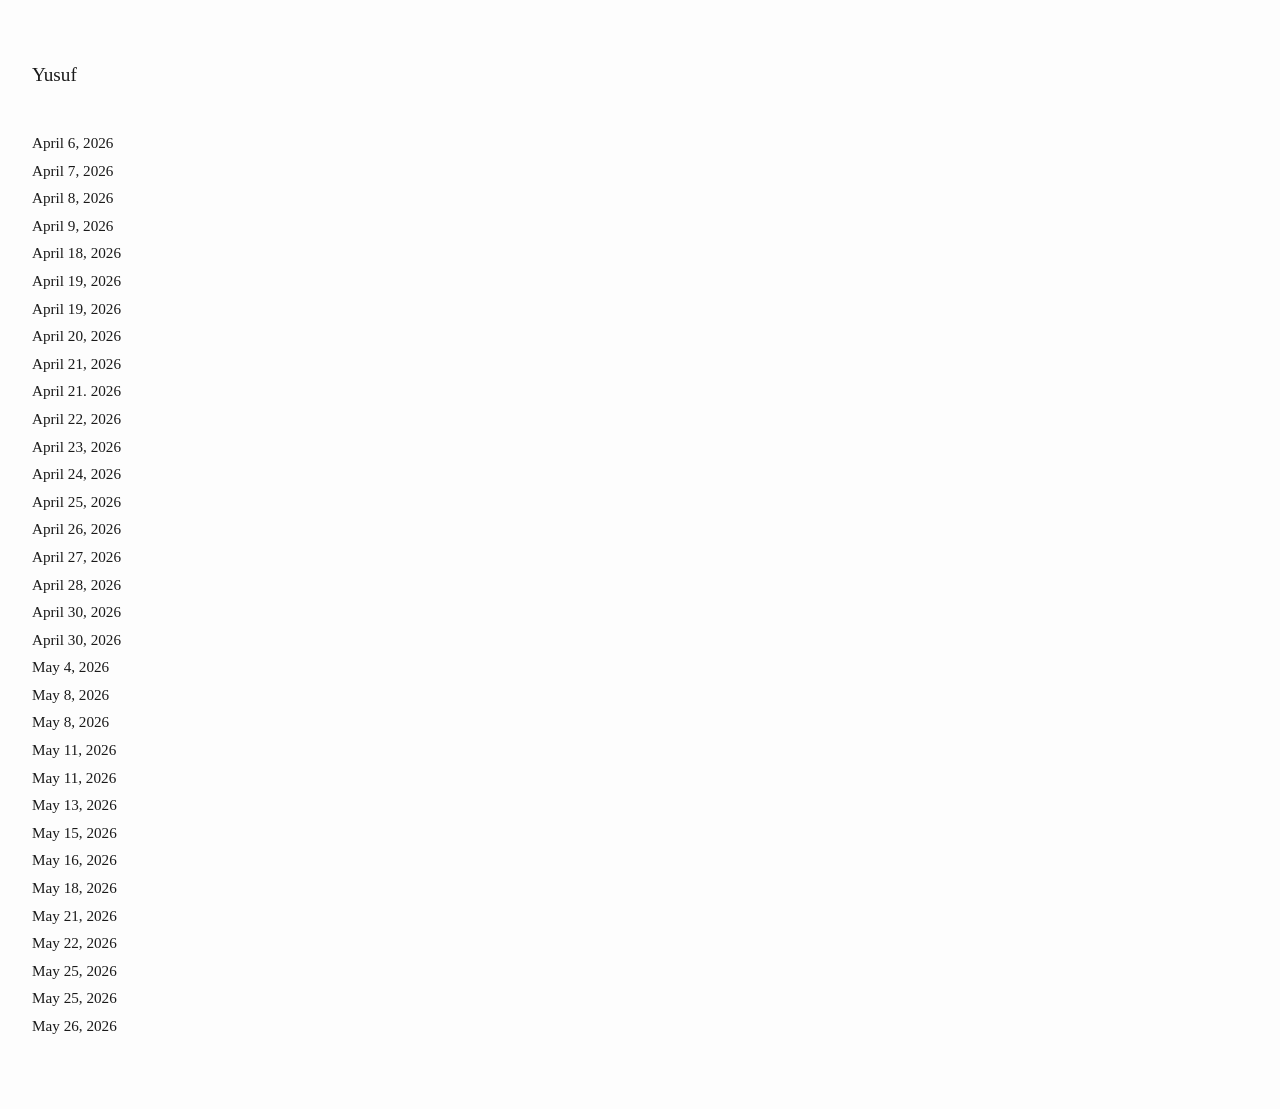
==== commit 6833d649: "new post: May 26, 2026" ====
--- a/index.html
+++ b/index.html
@@ -248,6 +248,13 @@
         <span class="post-date">May 25, 2026</span>
         <div class="post-content" style="display:none;">
           <p>I'm not sure what this feeling is. It's anxiety forsure. That's definitely part of it. It feels like I'm in a state of transition. Maybe one of the more important transitions of my life. I'm not sure why I feel so fragile right now. I'm excited beyond words. I don't know what else to say. </p>
+        </div>
+      </li>
+      
+      <li>
+        <span class="post-date">May 26, 2026</span>
+        <div class="post-content" style="display:none;">
+          <p>I'm sitting in the kitchen, dapur kelas pagi pangan. I just spent this entire Tuesday learning how to make salt bread. We were guided by Bu Sandhy. It was honestly a lot of steps and fairly complicated. But biting into it at the end was extremely satisfying. Extremely satisfying. I realize I'm not opposed to work or am lazy. I have the energy or the work ethic. I have it for things I care about. I beat myself up all the time, but really I just haven't found what I'm into devoting myself to yet. </p>
         </div>
       </li>
       </ul>
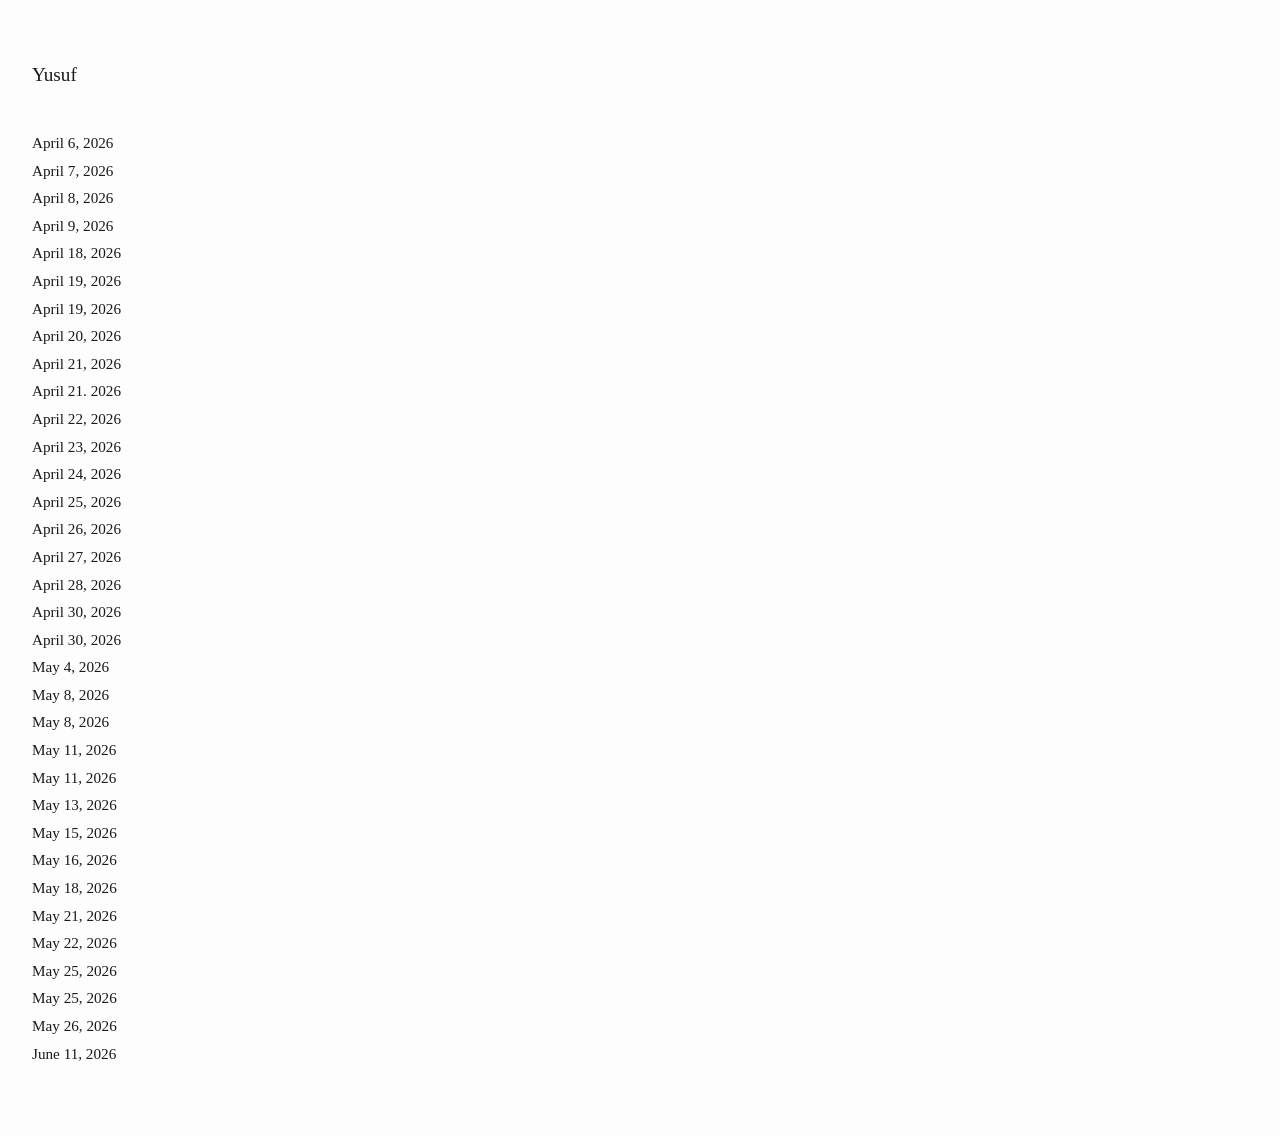
==== commit 7db19903: "new post: June 11, 2026" ====
--- a/index.html
+++ b/index.html
@@ -255,6 +255,13 @@
         <span class="post-date">May 26, 2026</span>
         <div class="post-content" style="display:none;">
           <p>I'm sitting in the kitchen, dapur kelas pagi pangan. I just spent this entire Tuesday learning how to make salt bread. We were guided by Bu Sandhy. It was honestly a lot of steps and fairly complicated. But biting into it at the end was extremely satisfying. Extremely satisfying. I realize I'm not opposed to work or am lazy. I have the energy or the work ethic. I have it for things I care about. I beat myself up all the time, but really I just haven't found what I'm into devoting myself to yet. </p>
+        </div>
+      </li>
+      
+      <li>
+        <span class="post-date">June 11, 2026</span>
+        <div class="post-content" style="display:none;">
+          <p>is there a pattern to any of this?</p>
         </div>
       </li>
       </ul>
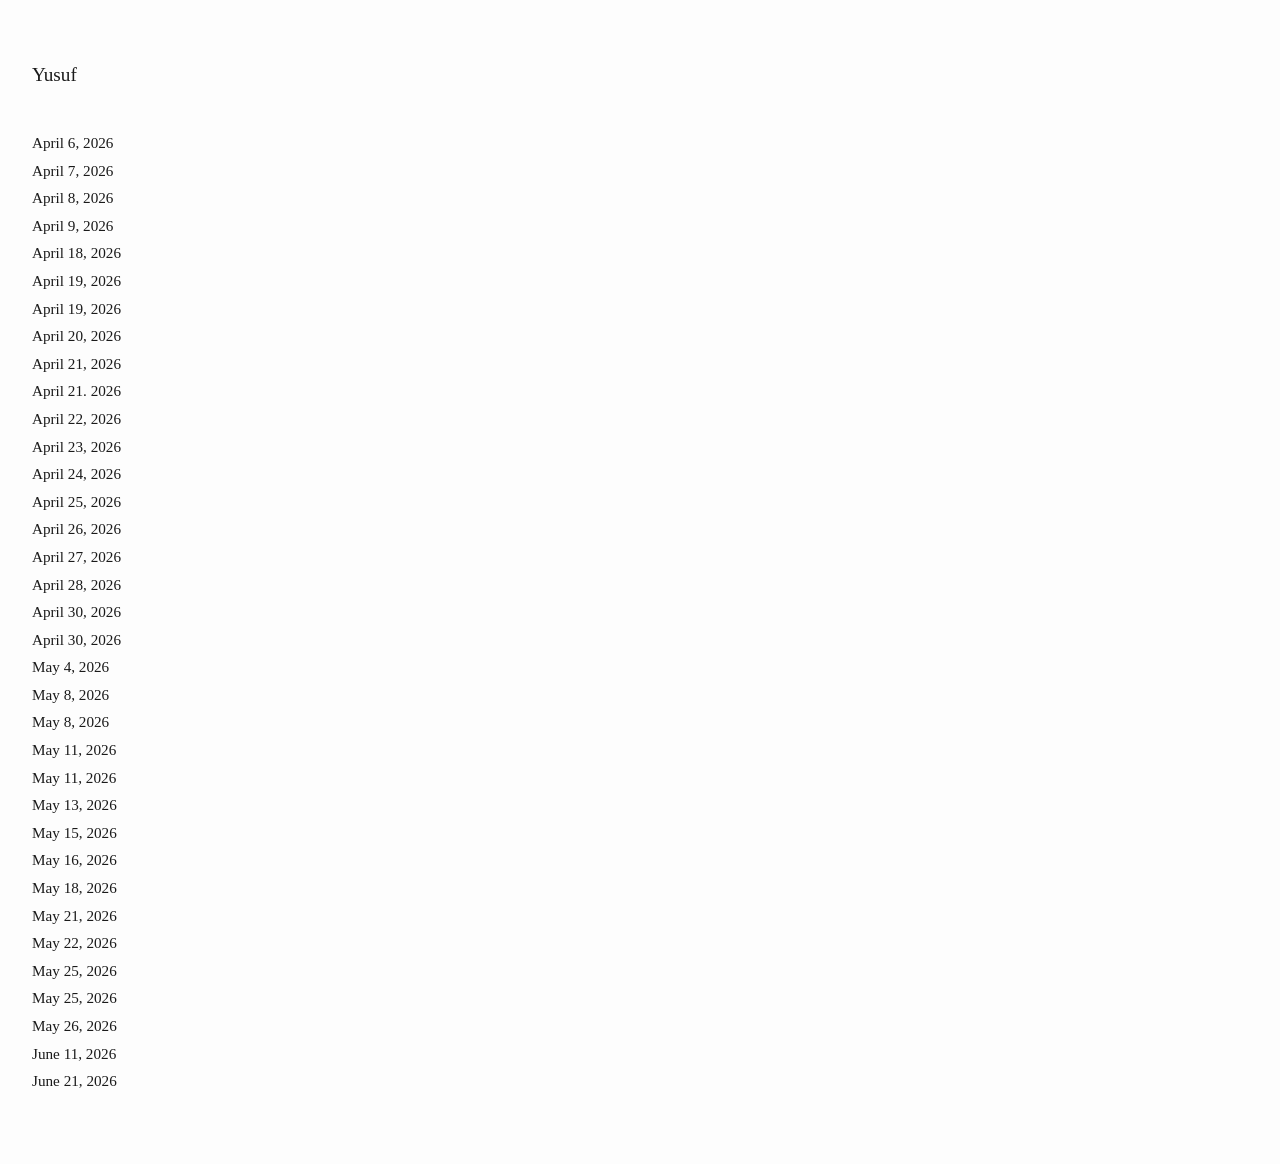
==== commit fe22adb5: "new post: June 21, 2026" ====
--- a/index.html
+++ b/index.html
@@ -262,6 +262,13 @@
         <span class="post-date">June 11, 2026</span>
         <div class="post-content" style="display:none;">
           <p>is there a pattern to any of this?</p>
+        </div>
+      </li>
+      
+      <li>
+        <span class="post-date">June 21, 2026</span>
+        <div class="post-content" style="display:none;">
+          <p>I'm 25. It feels like this is as good as of a time as any to meet someone to spend the rest of your life with. I went out tonight and met someone who I'd like to go out with. I think we had fun tonight and I think she's really pretty. But something small happened at the end of the night that made me feel like she wasn't interested. Idk. I've never felt that attractive in my life. Physically attractive. It's just something I never really "figured" out. I kind of feel shitty about it some days. I'm scared I won't find someone to be with. I'm scared it won't happen for me. I feel like I've thought about my looks more than any other time in my life. But yeah, at least tonight. I feel like if it doesn't happen soon, it won't happen ever. Which is probably stupid to think, but it's the fear I'm currently carrying right now. Although I'm not necessarily 'desperate.' I don't want to be with just anyone. I think being alone is better than being with someone you shouldn't be with. But being alone is something I'm afraid of too. I might see her again this week. To go climbing. The climbing spot is kinda far from me, so I'm a little reluctant to go. But I do want to see her again. We'll see. </p>
         </div>
       </li>
       </ul>
